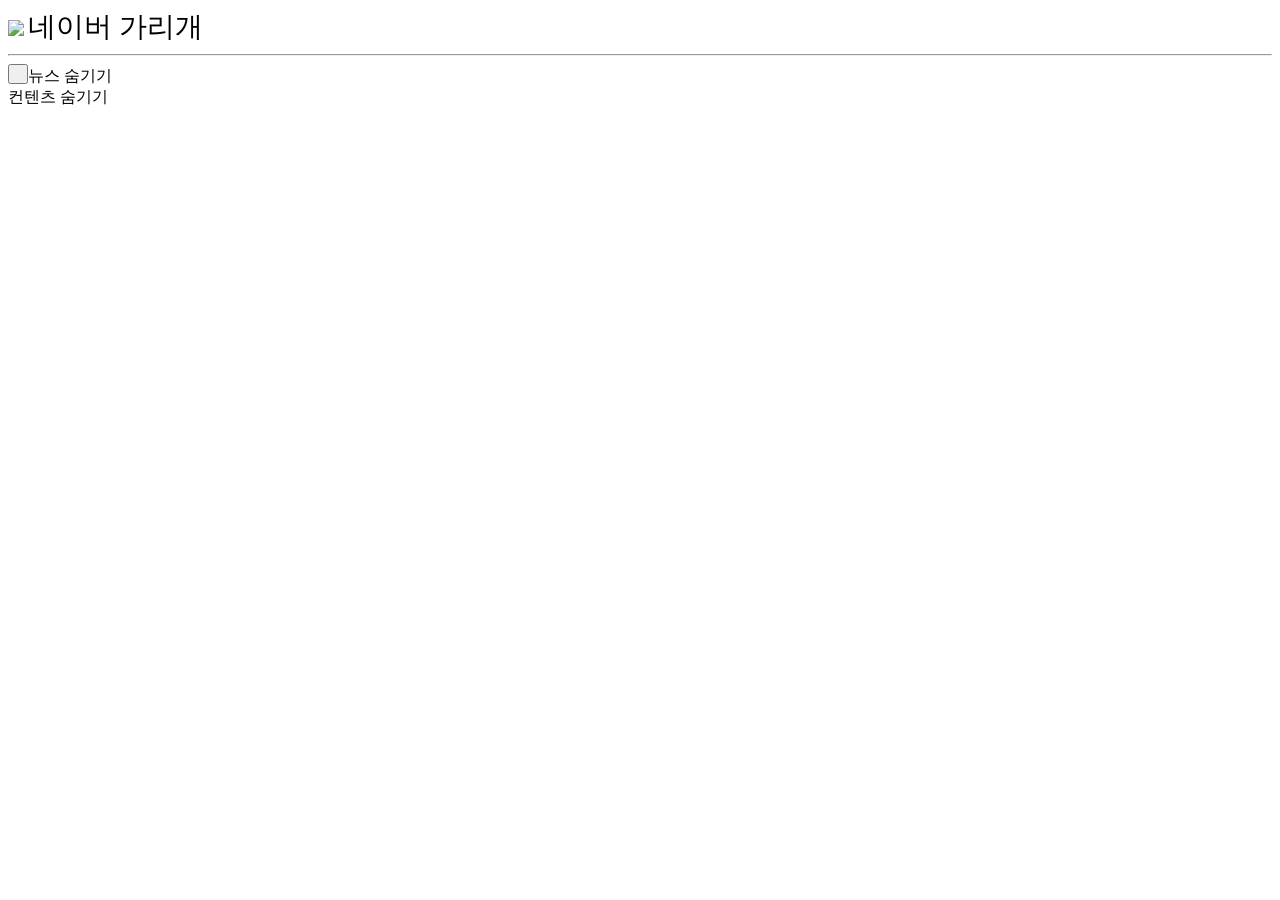
==== popup.html @ 6bcab4e3 "structure" ====
<!DOCTYPE html>
<html lang="en">
  <head>
    <meta charset="UTF-8" />
    <meta name="viewport" content="width=device-width, initial-scale=1.0" />
    <title>Document</title>
    <link rel="stylesheet" href="popup.css" />
  </head>
  <body>
    <header class="header">
      <img src="icon\naver.png" width="32px" />
      <span class="title">네이버 가리개</span>
    </header>
    <hr />
    <div id="hideControl">
      <section><button id="hideNews"></button>뉴스 숨기기</section>
      <section>컨텐츠 숨기기</section>
    </div>
    <script src="popup.js"></script>
    <script src="hideNews.js"></script>
  </body>
</html>
---- popup.css ----
.header {
  width: 250px;
}

.header .title {
  font-size: 28px;
}

#hideNews {
  width: 20px;
  height: 20px;
}
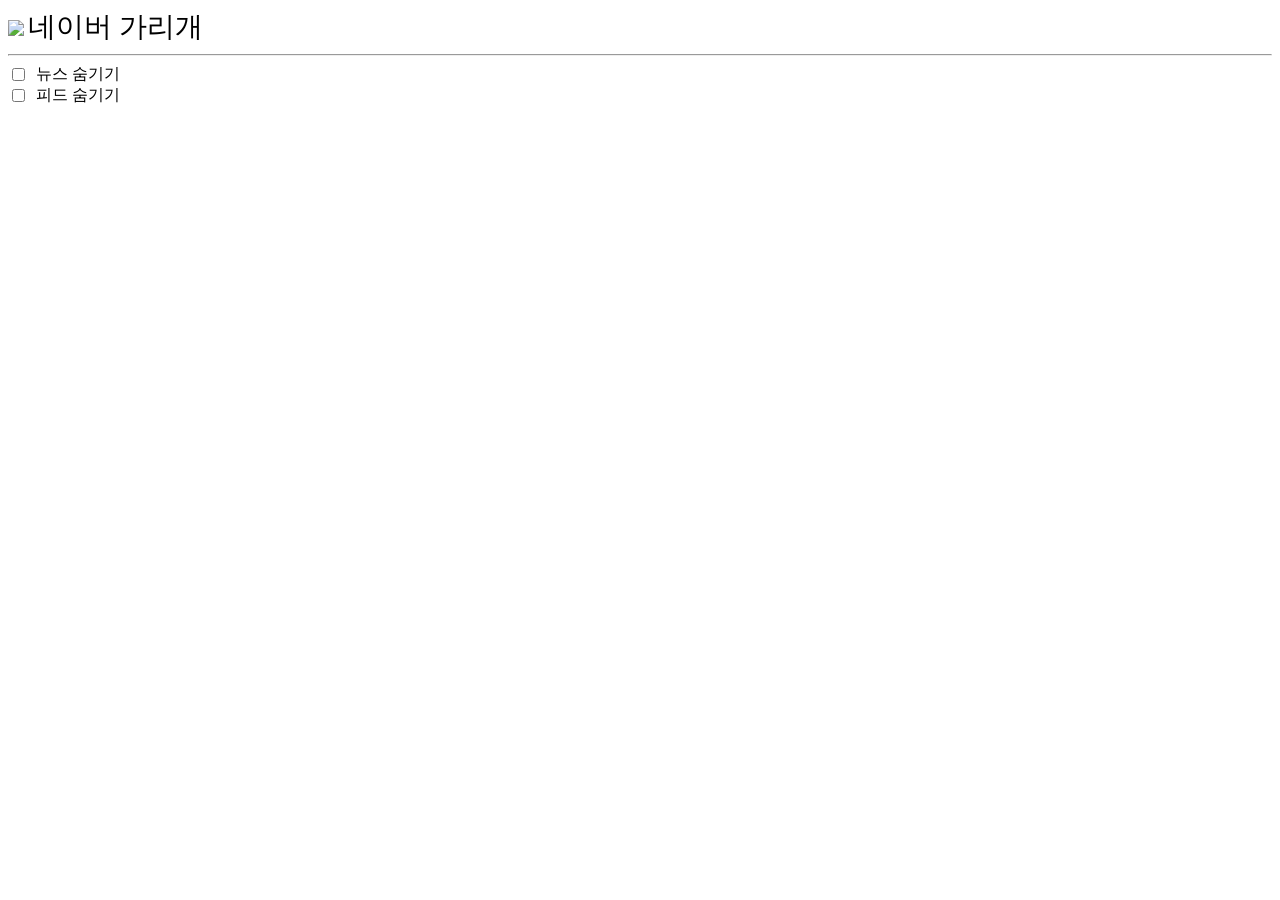
==== commit 05a93478: "기능" ====
--- a/popup.html
+++ b/popup.html
@@ -13,10 +13,16 @@
     </header>
     <hr />
     <div id="hideControl">
-      <section><button id="hideNews"></button>뉴스 숨기기</section>
-      <section>컨텐츠 숨기기</section>
+      <label id="hideNews">
+        <input type="checkbox" />
+        <span>뉴스 숨기기</span>
+      </label>
+      <br />
+      <label id="hideFeed">
+        <input type="checkbox" />
+        <span>피드 숨기기</span>
+      </label>
     </div>
     <script src="popup.js"></script>
-    <script src="hideNews.js"></script>
   </body>
 </html>
--- a/popup.css
+++ b/popup.css
@@ -7,6 +7,15 @@
 }
 
 #hideNews {
-  width: 20px;
-  height: 20px;
+  display: inline-flex;
+  align-items: center;
+  gap: 0.5rem;
+  cursor: pointer;
 }
+
+#hideFeed {
+  display: inline-flex;
+  align-items: center;
+  gap: 0.5rem;
+  cursor: pointer;
+}
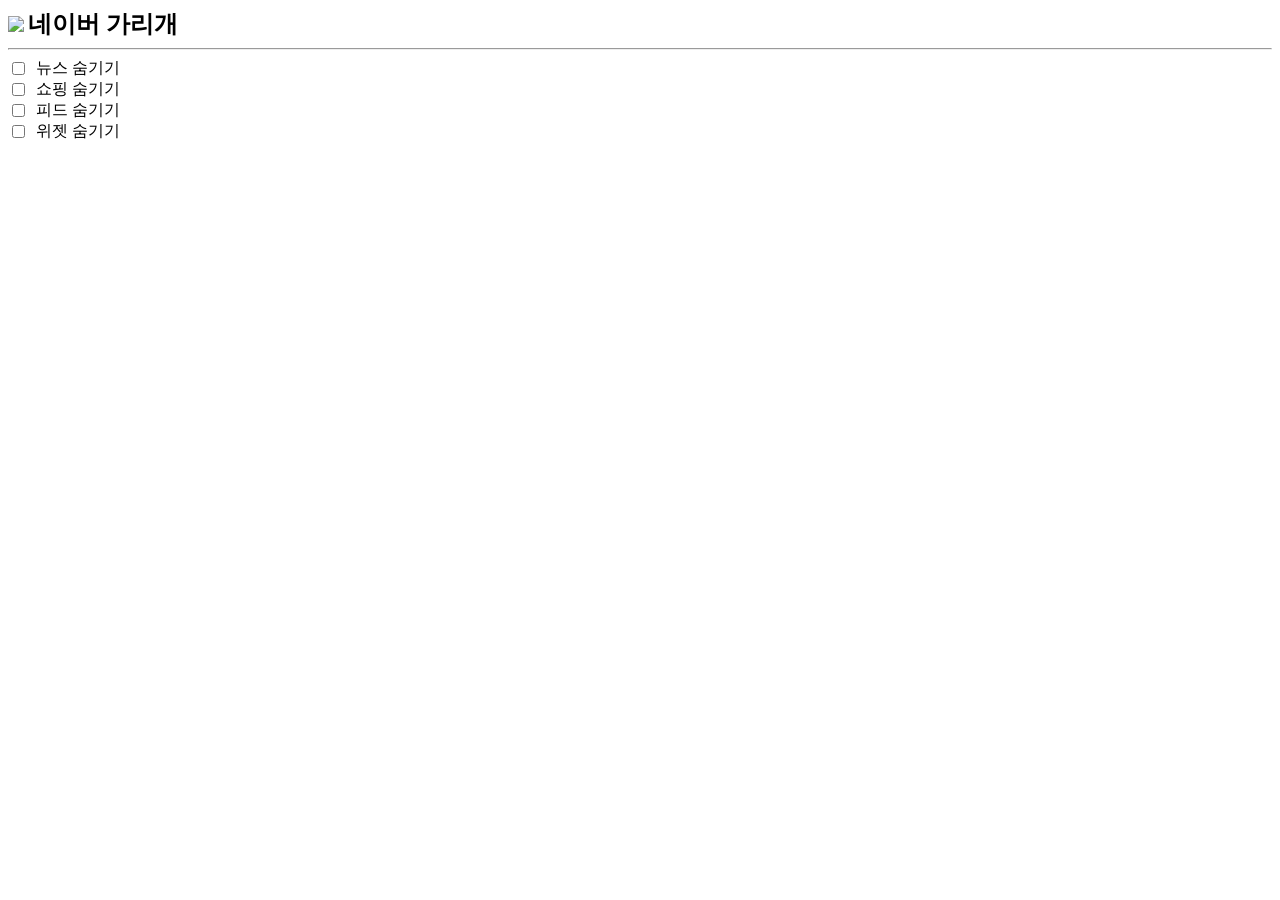
==== commit 9a851b0b: "기능정리" ====
--- a/popup.html
+++ b/popup.html
@@ -18,9 +18,20 @@
         <span>뉴스 숨기기</span>
       </label>
       <br />
+
+      <label id="hideShopping">
+        <input type="checkbox" />
+        <span>쇼핑 숨기기</span>
+      </label>
+      <br />
       <label id="hideFeed">
         <input type="checkbox" />
         <span>피드 숨기기</span>
+      </label>
+      <br />
+      <label id="hideWidget">
+        <input type="checkbox" />
+        <span>위젯 숨기기</span>
       </label>
     </div>
     <script src="popup.js"></script>
--- a/popup.css
+++ b/popup.css
@@ -3,7 +3,8 @@
 }
 
 .header .title {
-  font-size: 28px;
+  font-size: 24px;
+  font-weight: 700;
 }
 
 #hideNews {
@@ -11,6 +12,7 @@
   align-items: center;
   gap: 0.5rem;
   cursor: pointer;
+  font-size: 16px;
 }
 
 #hideFeed {
@@ -18,4 +20,21 @@
   align-items: center;
   gap: 0.5rem;
   cursor: pointer;
+  font-size: 16px;
 }
+
+#hideWidget {
+  display: inline-flex;
+  align-items: center;
+  gap: 0.5rem;
+  cursor: pointer;
+  font-size: 16px;
+}
+
+#hideShopping {
+  display: inline-flex;
+  align-items: center;
+  gap: 0.5rem;
+  cursor: pointer;
+  font-size: 16px;
+}
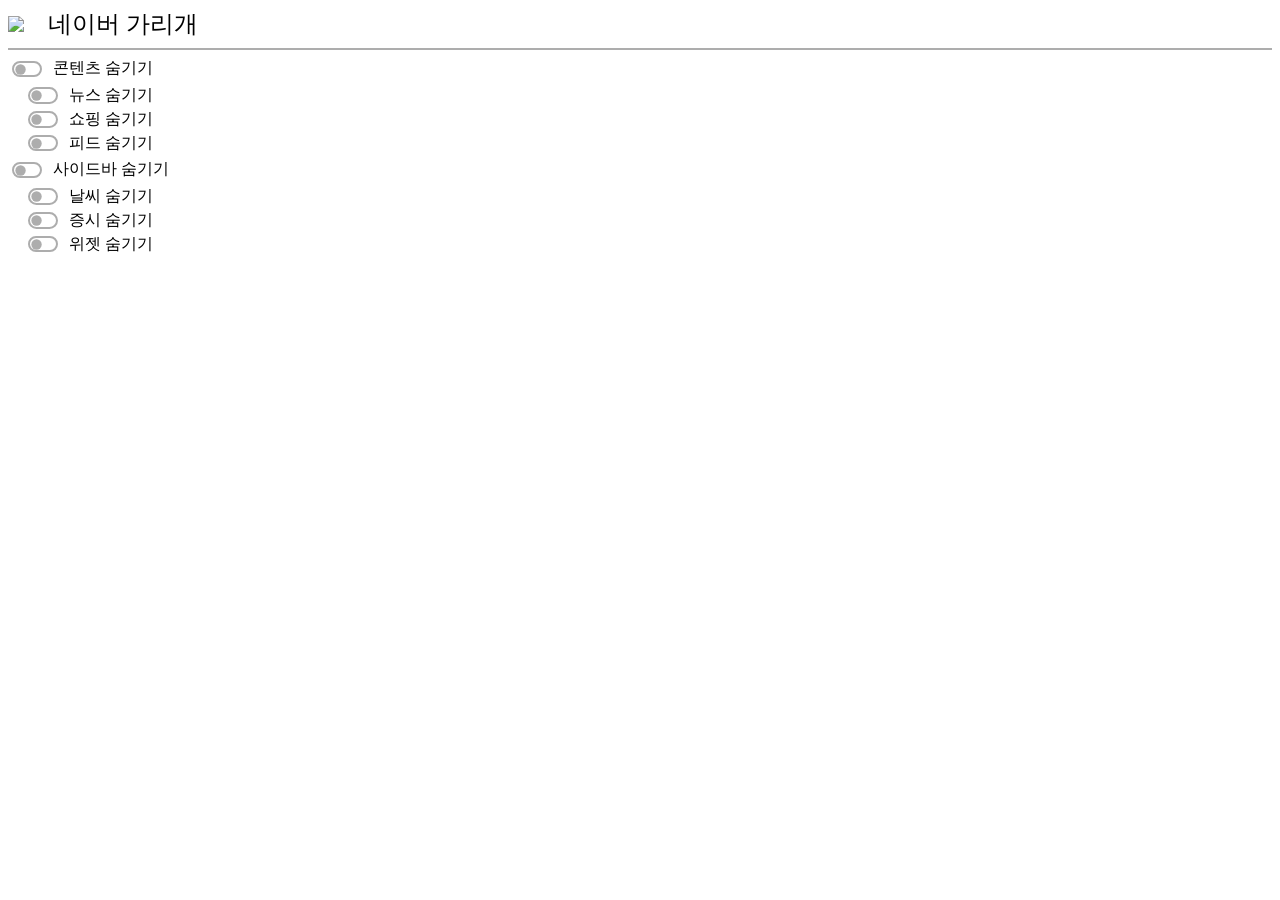
==== commit 1bb6478b: "title" ====
--- a/popup.html
+++ b/popup.html
@@ -13,26 +13,55 @@
     </header>
     <hr />
     <div id="hideControl">
-      <label id="hideNews">
+      <label id="hideContent">
         <input type="checkbox" />
-        <span>뉴스 숨기기</span>
+        <span>콘텐츠 숨기기</span>
       </label>
-      <br />
 
-      <label id="hideShopping">
+      <ul class="contentList">
+        <li>
+          <label id="hideNews">
+            <input type="checkbox" />
+            <span>뉴스 숨기기</span>
+          </label>
+        </li>
+        <li>
+          <label id="hideShopping">
+            <input type="checkbox" />
+            <span>쇼핑 숨기기</span>
+          </label>
+        </li>
+        <li>
+          <label id="hideFeed">
+            <input type="checkbox" />
+            <span>피드 숨기기</span>
+          </label>
+        </li>
+      </ul>
+      <label id="hideSidebar">
         <input type="checkbox" />
-        <span>쇼핑 숨기기</span>
+        <span>사이드바 숨기기</span>
       </label>
-      <br />
-      <label id="hideFeed">
-        <input type="checkbox" />
-        <span>피드 숨기기</span>
-      </label>
-      <br />
-      <label id="hideWidget">
-        <input type="checkbox" />
-        <span>위젯 숨기기</span>
-      </label>
+      <ul class="sidebarList">
+        <li>
+          <label id="hideWeather">
+            <input type="checkbox" />
+            <span>날씨 숨기기</span>
+          </label>
+        </li>
+        <li>
+          <label id="hideStock">
+            <input type="checkbox" />
+            <span>증시 숨기기</span>
+          </label>
+        </li>
+        <li>
+          <label id="hideWidget">
+            <input type="checkbox" />
+            <span>위젯 숨기기</span>
+          </label>
+        </li>
+      </ul>
     </div>
     <script src="popup.js"></script>
   </body>
--- a/popup.css
+++ b/popup.css
@@ -1,10 +1,126 @@
+@font-face {
+  font-family: "NanumGothicLight";
+  font-weight: 200;
+  src: url("../fonts/NanumGothicLight.otf") format("opentype");
+}
+
+@font-face {
+  font-family: "NanumGothic";
+  font-weight: 400;
+  src: url("../fonts/NanumGothic.otf") format("opentype");
+}
+
+@font-face {
+  font-family: "NanumGothicBold";
+  font-weight: 600;
+  src: url("../fonts/NanumGothicBold.otf") format("opentype");
+}
+
+@font-face {
+  font-family: "NanumGothicExtraBold";
+  font-weight: 800;
+  src: url("../fonts/NanumGothicExtraBold.otf") format("opentype");
+}
+
+[type="checkbox"] {
+  appearance: none;
+  position: relative;
+  border: max(2px, 0.1em) solid #adadad;
+  border-radius: 1.25em;
+  width: 2.25em;
+  height: 1.25em;
+}
+[type="checkbox"]::before {
+  content: "";
+  position: absolute;
+  left: 0;
+  width: 1em;
+  height: 1em;
+  border-radius: 50%;
+  transform: scale(0.8);
+  background-color: #adadad;
+  transition: left 250ms linear;
+}
+[type="checkbox"]:checked::before {
+  background-color: white;
+  left: 1em;
+}
+
+[type="checkbox"]:checked {
+  background-color: #2db400;
+  border-color: #2db400;
+}
+[type="checkbox"]:disabled {
+  border-color: lightgray;
+  opacity: 0.7;
+  cursor: not-allowed;
+}
+
+[type="checkbox"]:disabled:before {
+  background-color: lightgray;
+}
+
+[type="checkbox"]:disabled + span {
+  opacity: 0.7;
+  cursor: not-allowed;
+}
+[type="checkbox"]:focus-visible {
+  outline-offset: max(2px, 0.1em);
+  outline: max(2px, 0.1em) solid tomato;
+}
+[type="checkbox"]:enabled:hover {
+  box-shadow: 0 0 0 max(3px, 0.1em) lightgray;
+}
+
 .header {
   width: 250px;
+  display: inline-flex;
+  align-items: center;
+  gap: 0.5rem;
+  font-family: "NanumGothic";
+  font-weight: 400;
+  font-size: 24px;
 }
 
-.header .title {
-  font-size: 24px;
-  font-weight: 700;
+hr {
+  border: 0;
+  height: 0.1rem;
+  background-color: #adadad;
+}
+
+ul {
+  list-style: none;
+  padding-left: 1rem;
+  margin-top: 0.2rem;
+  margin-bottom: 0.2rem;
+}
+
+/*.contentList :before {
+  content: "";
+  width: 0.1rem;
+  height: calc(100% - 12rem);
+  background-color: #cccccc;
+  position: absolute;
+  left: 1rem;
+  top: 5.2rem;
+}
+.sidebarList :before {
+  content: "";
+  width: 0.1rem;
+  height: calc(100% - 12rem);
+  background-color: #cccccc;
+  position: absolute;
+  left: 1rem;
+  top: 11.5rem;
+}*/
+#hideContent {
+  display: inline-flex;
+  align-items: center;
+  gap: 0.5rem;
+  cursor: pointer;
+  font-family: "NanumGothic";
+  font-weight: 400;
+  font-size: 16px;
 }
 
 #hideNews {
@@ -12,6 +128,17 @@
   align-items: center;
   gap: 0.5rem;
   cursor: pointer;
+  font-family: "NanumGothicLight";
+  font-weight: 200;
+  font-size: 16px;
+}
+#hideShopping {
+  display: inline-flex;
+  align-items: center;
+  gap: 0.5rem;
+  cursor: pointer;
+  font-family: "NanumGothicLight";
+  font-weight: 200;
   font-size: 16px;
 }
 
@@ -20,21 +147,43 @@
   align-items: center;
   gap: 0.5rem;
   cursor: pointer;
+  font-family: "NanumGothicLight";
+  font-weight: 200;
   font-size: 16px;
 }
-
+#hideSidebar {
+  display: inline-flex;
+  align-items: center;
+  gap: 0.5rem;
+  cursor: pointer;
+  font-family: "NanumGothic";
+  font-weight: 400;
+  font-size: 16px;
+}
+#hideWeather {
+  display: inline-flex;
+  align-items: center;
+  gap: 0.5rem;
+  cursor: pointer;
+  font-family: "NanumGothicLight";
+  font-weight: 200;
+  font-size: 16px;
+}
+#hideStock {
+  display: inline-flex;
+  align-items: center;
+  gap: 0.5rem;
+  cursor: pointer;
+  font-family: "NanumGothicLight";
+  font-weight: 200;
+  font-size: 16px;
+}
 #hideWidget {
   display: inline-flex;
   align-items: center;
   gap: 0.5rem;
   cursor: pointer;
+  font-family: "NanumGothicLight";
+  font-weight: 200;
   font-size: 16px;
 }
-
-#hideShopping {
-  display: inline-flex;
-  align-items: center;
-  gap: 0.5rem;
-  cursor: pointer;
-  font-size: 16px;
-}
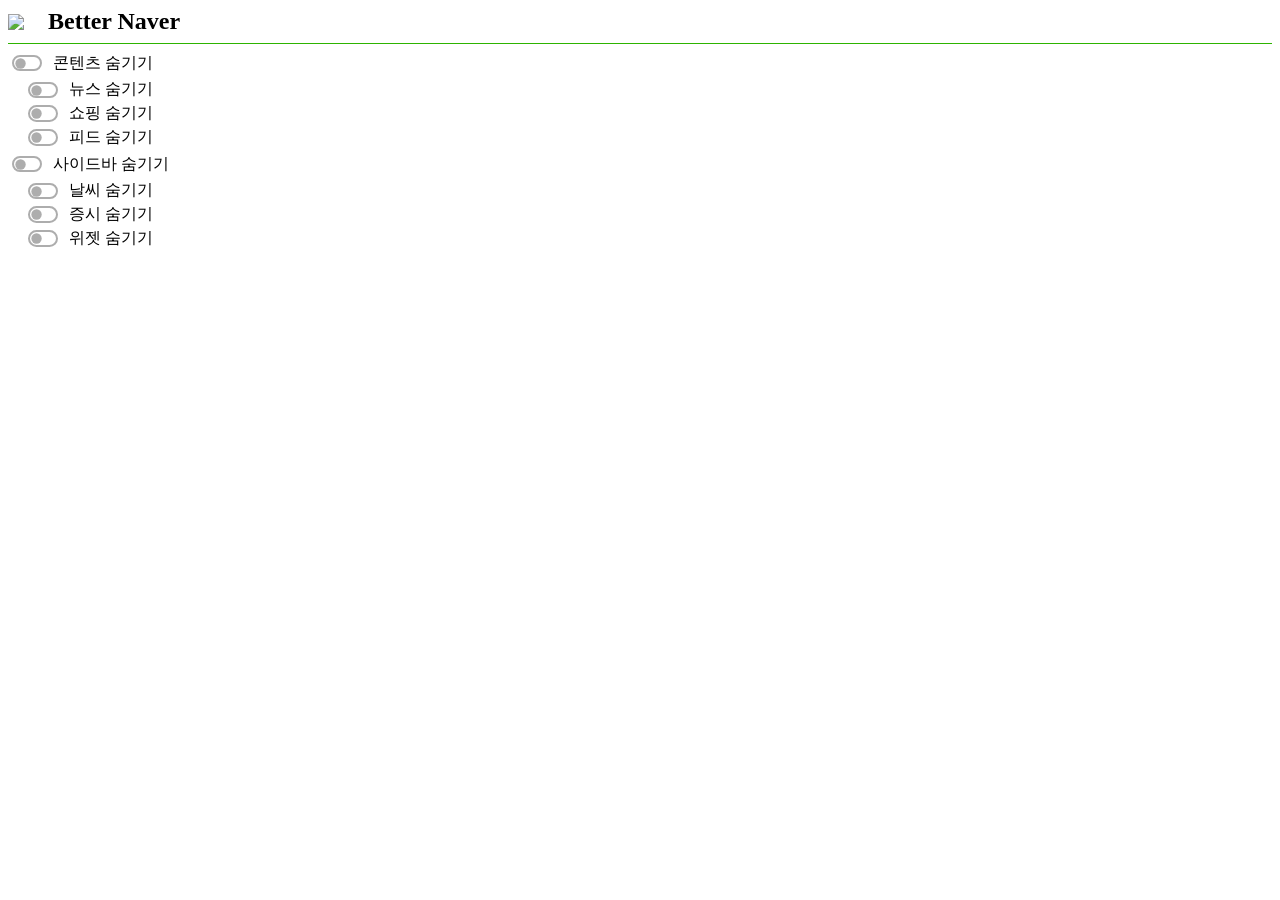
==== commit d49ab5f8: "이름변경" ====
--- a/popup.html
+++ b/popup.html
@@ -1,4 +1,4 @@
-<!DOCTYPE html>
+<!doctype html>
 <html lang="en">
   <head>
     <meta charset="UTF-8" />
@@ -9,7 +9,7 @@
   <body>
     <header class="header">
       <img src="icon\naver.png" width="32px" />
-      <span class="title">네이버 가리개</span>
+      <span class="title">Better Naver</span>
     </header>
     <hr />
     <div id="hideControl">
--- a/popup.css
+++ b/popup.css
@@ -78,14 +78,14 @@
   align-items: center;
   gap: 0.5rem;
   font-family: "NanumGothic";
-  font-weight: 400;
+  font-weight: 600;
   font-size: 24px;
 }
 
 hr {
   border: 0;
-  height: 0.1rem;
-  background-color: #adadad;
+  height: 0.05rem;
+  background-color: #2db400;
 }
 
 ul {
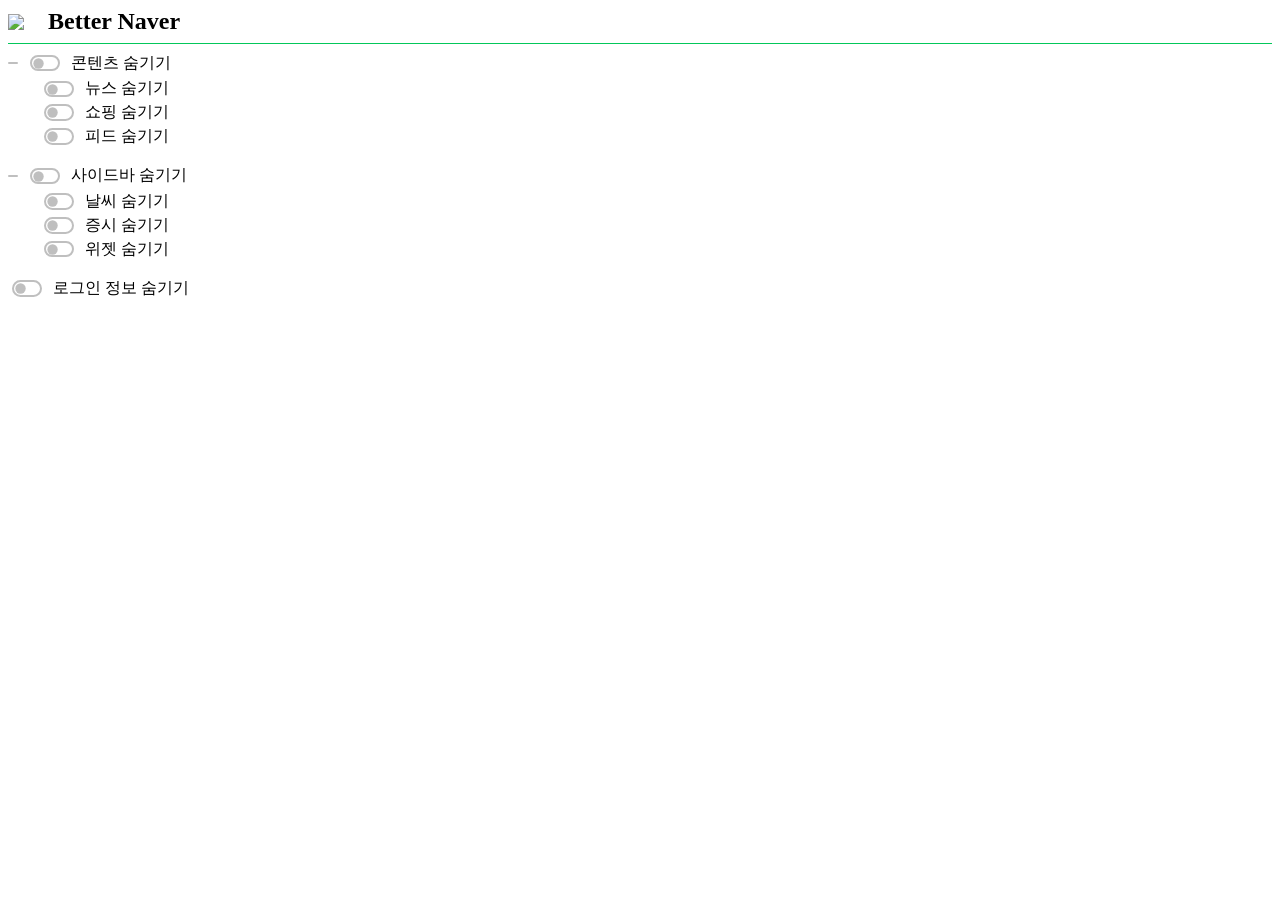
==== commit 7ef7a736: "function applied" ====
--- a/popup.html
+++ b/popup.html
@@ -12,56 +12,81 @@
       <span class="title">Better Naver</span>
     </header>
     <hr />
+
     <div id="hideControl">
-      <label id="hideContent">
+      <section class="tree-group" data-group="content">
+        <div class="tree-parent">
+          <button
+            class="tree-toggle"
+            type="button"
+            aria-expanded="true"
+          ></button>
+          <label id="hideContent" class="toggle-row toggle-row--parent">
+            <input type="checkbox" />
+            <span>콘텐츠 숨기기</span>
+          </label>
+        </div>
+        <ul class="contentList">
+          <li>
+            <label id="hideNews" class="toggle-row toggle-row--child">
+              <input type="checkbox" />
+              <span>뉴스 숨기기</span>
+            </label>
+          </li>
+          <li>
+            <label id="hideShopping" class="toggle-row toggle-row--child">
+              <input type="checkbox" />
+              <span>쇼핑 숨기기</span>
+            </label>
+          </li>
+          <li>
+            <label id="hideFeed" class="toggle-row toggle-row--child">
+              <input type="checkbox" />
+              <span>피드 숨기기</span>
+            </label>
+          </li>
+        </ul>
+      </section>
+
+      <section class="tree-group" data-group="sidebar">
+        <div class="tree-parent">
+          <button
+            class="tree-toggle"
+            type="button"
+            aria-expanded="true"
+          ></button>
+          <label id="hideSidebar" class="toggle-row toggle-row--parent">
+            <input type="checkbox" />
+            <span>사이드바 숨기기</span>
+          </label>
+        </div>
+        <ul class="sidebarList">
+          <li>
+            <label id="hideWeather" class="toggle-row toggle-row--child">
+              <input type="checkbox" />
+              <span>날씨 숨기기</span>
+            </label>
+          </li>
+          <li>
+            <label id="hideStock" class="toggle-row toggle-row--child">
+              <input type="checkbox" />
+              <span>증시 숨기기</span>
+            </label>
+          </li>
+          <li>
+            <label id="hideWidget" class="toggle-row toggle-row--child">
+              <input type="checkbox" />
+              <span>위젯 숨기기</span>
+            </label>
+          </li>
+        </ul>
+      </section>
+
+      <span class="tree-spacer"></span>
+      <label id="hideLogin" class="toggle-row toggle-row--parent">
         <input type="checkbox" />
-        <span>콘텐츠 숨기기</span>
+        <span>로그인 정보 숨기기</span>
       </label>
-
-      <ul class="contentList">
-        <li>
-          <label id="hideNews">
-            <input type="checkbox" />
-            <span>뉴스 숨기기</span>
-          </label>
-        </li>
-        <li>
-          <label id="hideShopping">
-            <input type="checkbox" />
-            <span>쇼핑 숨기기</span>
-          </label>
-        </li>
-        <li>
-          <label id="hideFeed">
-            <input type="checkbox" />
-            <span>피드 숨기기</span>
-          </label>
-        </li>
-      </ul>
-      <label id="hideSidebar">
-        <input type="checkbox" />
-        <span>사이드바 숨기기</span>
-      </label>
-      <ul class="sidebarList">
-        <li>
-          <label id="hideWeather">
-            <input type="checkbox" />
-            <span>날씨 숨기기</span>
-          </label>
-        </li>
-        <li>
-          <label id="hideStock">
-            <input type="checkbox" />
-            <span>증시 숨기기</span>
-          </label>
-        </li>
-        <li>
-          <label id="hideWidget">
-            <input type="checkbox" />
-            <span>위젯 숨기기</span>
-          </label>
-        </li>
-      </ul>
     </div>
     <script src="popup.js"></script>
   </body>
--- a/popup.css
+++ b/popup.css
@@ -21,12 +21,26 @@
   font-weight: 800;
   src: url("../fonts/NanumGothicExtraBold.otf") format("opentype");
 }
+.header {
+  width: 250px;
+  display: inline-flex;
+  align-items: center;
+  gap: 0.5rem;
+  font-family: "NanumGothic";
+  font-weight: 600;
+  font-size: 24px;
+}
+hr {
+  border: 0;
+  height: 0.05rem;
+  background-color: #03c75a;
+}
 
 [type="checkbox"] {
   appearance: none;
   position: relative;
-  border: max(2px, 0.1em) solid #adadad;
-  border-radius: 1.25em;
+  border: max(2px, 0.1em) solid #bfbfbf;
+  border-radius: 2em;
   width: 2.25em;
   height: 1.25em;
 }
@@ -38,7 +52,7 @@
   height: 1em;
   border-radius: 50%;
   transform: scale(0.8);
-  background-color: #adadad;
+  background-color: #bfbfbf;
   transition: left 250ms linear;
 }
 [type="checkbox"]:checked::before {
@@ -47,17 +61,17 @@
 }
 
 [type="checkbox"]:checked {
-  background-color: #2db400;
-  border-color: #2db400;
+  background-color: #03c75a;
+  border-color: #03c75a;
 }
 [type="checkbox"]:disabled {
-  border-color: lightgray;
+  border-color: #bfbfbf;
   opacity: 0.7;
   cursor: not-allowed;
 }
 
-[type="checkbox"]:disabled:before {
-  background-color: lightgray;
+[type="checkbox"]:disabled::before {
+  background-color: #bfbfbf;
 }
 
 [type="checkbox"]:disabled + span {
@@ -72,118 +86,66 @@
   box-shadow: 0 0 0 max(3px, 0.1em) lightgray;
 }
 
-.header {
-  width: 250px;
+.tree-parent {
   display: inline-flex;
   align-items: center;
   gap: 0.5rem;
-  font-family: "NanumGothic";
-  font-weight: 600;
-  font-size: 24px;
 }
 
-hr {
+.tree-toggle {
+  position: relative;
+  width: 10px;
+  height: 10px;
   border: 0;
-  height: 0.05rem;
-  background-color: #2db400;
+  padding: 0;
+  background: transparent;
+  cursor: pointer;
+}
+.tree-toggle::before,
+.tree-toggle::after {
+  content: "";
+  position: absolute;
+  left: 50%;
+  top: 50%;
+  width: 10px;
+  height: 2px;
+  background-color: #bfbfbf;
+  border-radius: 999px;
+  transform: translate(-50%, -50%);
+}
+.tree-toggle::after {
+  transform: translate(-50%, -50%) rotate(90deg);
+}
+
+.tree-toggle[aria-expanded="true"]::after {
+  display: none;
 }
 
 ul {
   list-style: none;
-  padding-left: 1rem;
-  margin-top: 0.2rem;
-  margin-bottom: 0.2rem;
 }
 
-/*.contentList :before {
-  content: "";
-  width: 0.1rem;
-  height: calc(100% - 12rem);
-  background-color: #cccccc;
-  position: absolute;
-  left: 1rem;
-  top: 5.2rem;
+.contentList,
+.sidebarList {
+  list-style: none;
+  padding-left: 2rem;
+  margin-top: 0.2rem;
 }
-.sidebarList :before {
-  content: "";
-  width: 0.1rem;
-  height: calc(100% - 12rem);
-  background-color: #cccccc;
-  position: absolute;
-  left: 1rem;
-  top: 11.5rem;
-}*/
-#hideContent {
+
+.toggle-row {
   display: inline-flex;
   align-items: center;
   gap: 0.5rem;
   cursor: pointer;
-  font-family: "NanumGothic";
-  font-weight: 400;
   font-size: 16px;
 }
 
-#hideNews {
-  display: inline-flex;
-  align-items: center;
-  gap: 0.5rem;
-  cursor: pointer;
+.toggle-row--parent {
+  font-family: "NanumGothic";
+  font-weight: 400;
+}
+
+.toggle-row--child {
   font-family: "NanumGothicLight";
   font-weight: 200;
-  font-size: 16px;
 }
-#hideShopping {
-  display: inline-flex;
-  align-items: center;
-  gap: 0.5rem;
-  cursor: pointer;
-  font-family: "NanumGothicLight";
-  font-weight: 200;
-  font-size: 16px;
-}
-
-#hideFeed {
-  display: inline-flex;
-  align-items: center;
-  gap: 0.5rem;
-  cursor: pointer;
-  font-family: "NanumGothicLight";
-  font-weight: 200;
-  font-size: 16px;
-}
-#hideSidebar {
-  display: inline-flex;
-  align-items: center;
-  gap: 0.5rem;
-  cursor: pointer;
-  font-family: "NanumGothic";
-  font-weight: 400;
-  font-size: 16px;
-}
-#hideWeather {
-  display: inline-flex;
-  align-items: center;
-  gap: 0.5rem;
-  cursor: pointer;
-  font-family: "NanumGothicLight";
-  font-weight: 200;
-  font-size: 16px;
-}
-#hideStock {
-  display: inline-flex;
-  align-items: center;
-  gap: 0.5rem;
-  cursor: pointer;
-  font-family: "NanumGothicLight";
-  font-weight: 200;
-  font-size: 16px;
-}
-#hideWidget {
-  display: inline-flex;
-  align-items: center;
-  gap: 0.5rem;
-  cursor: pointer;
-  font-family: "NanumGothicLight";
-  font-weight: 200;
-  font-size: 16px;
-}
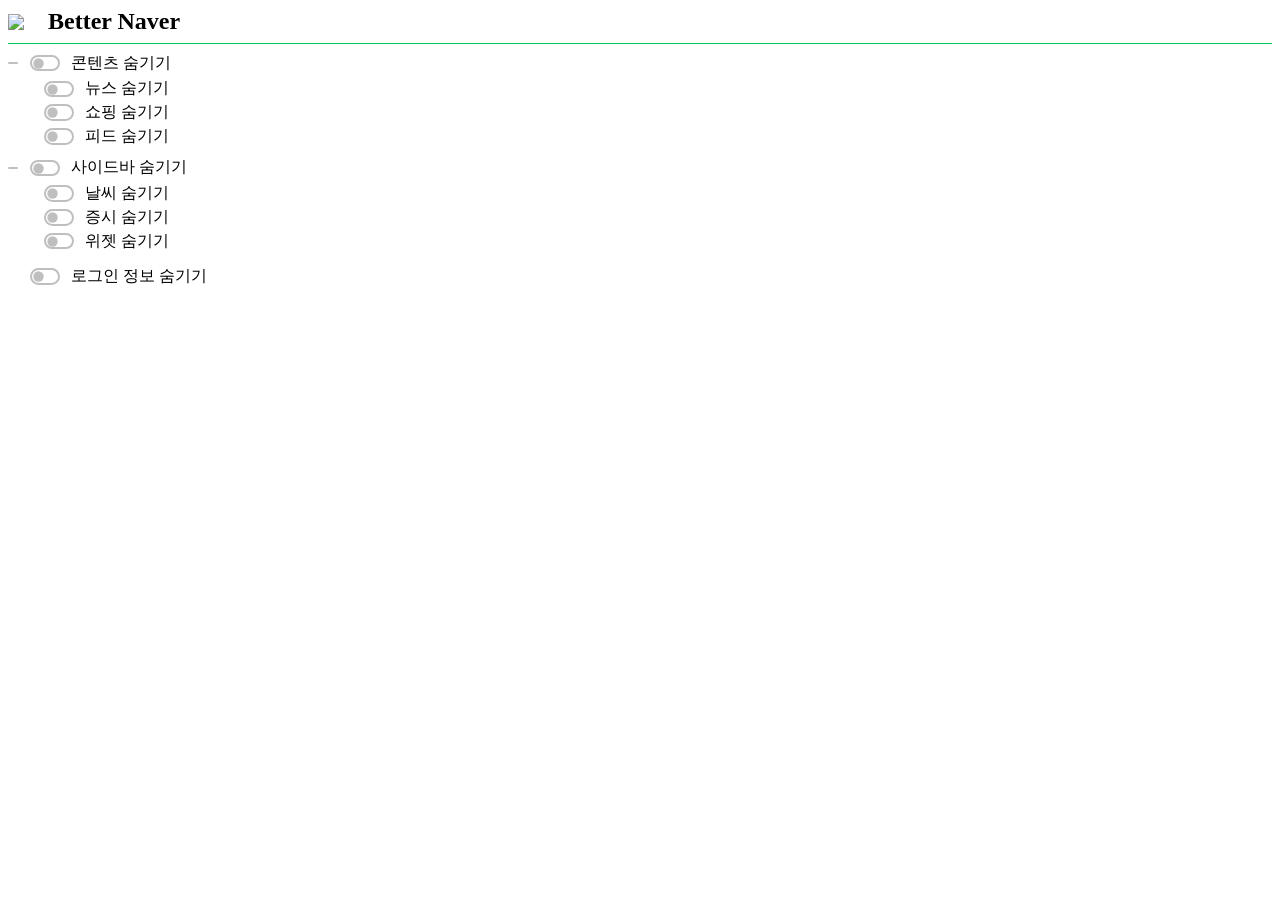
==== commit 3739fc96: "design organized" ====
--- a/popup.html
+++ b/popup.html
@@ -81,12 +81,13 @@
           </li>
         </ul>
       </section>
-
-      <span class="tree-spacer"></span>
-      <label id="hideLogin" class="toggle-row toggle-row--parent">
-        <input type="checkbox" />
-        <span>로그인 정보 숨기기</span>
-      </label>
+      <div class="indiv-parent">
+        <span class="tree-spacer"></span>
+        <label id="hideLogin" class="toggle-row toggle-row--parent">
+          <input type="checkbox" />
+          <span>로그인 정보 숨기기</span>
+        </label>
+      </div>
     </div>
     <script src="popup.js"></script>
   </body>
--- a/popup.css
+++ b/popup.css
@@ -47,6 +47,7 @@
 [type="checkbox"]::before {
   content: "";
   position: absolute;
+  top: 0;
   left: 0;
   width: 1em;
   height: 1em;
@@ -55,6 +56,7 @@
   background-color: #bfbfbf;
   transition: left 250ms linear;
 }
+
 [type="checkbox"]:checked::before {
   background-color: white;
   left: 1em;
@@ -83,7 +85,7 @@
   outline: max(2px, 0.1em) solid tomato;
 }
 [type="checkbox"]:enabled:hover {
-  box-shadow: 0 0 0 max(3px, 0.1em) lightgray;
+  box-shadow: 0 0 0 max(3px, 0.1em) #e9e9e9;
 }
 
 .tree-parent {
@@ -93,9 +95,6 @@
 }
 
 .tree-toggle {
-  position: relative;
-  width: 10px;
-  height: 10px;
   border: 0;
   padding: 0;
   background: transparent;
@@ -121,15 +120,24 @@
   display: none;
 }
 
-ul {
-  list-style: none;
+.indiv-parent {
+  display: inline-flex;
+  gap: 0.5rem;
+}
+
+.tree-toggle,
+.tree-spacer {
+  position: relative;
+  width: 10px;
+  height: 10px;
+  flex: 0 0 10px;
 }
 
 .contentList,
 .sidebarList {
   list-style: none;
   padding-left: 2rem;
-  margin-top: 0.2rem;
+  margin: 0.2rem 0 0.5rem;
 }
 
 .toggle-row {
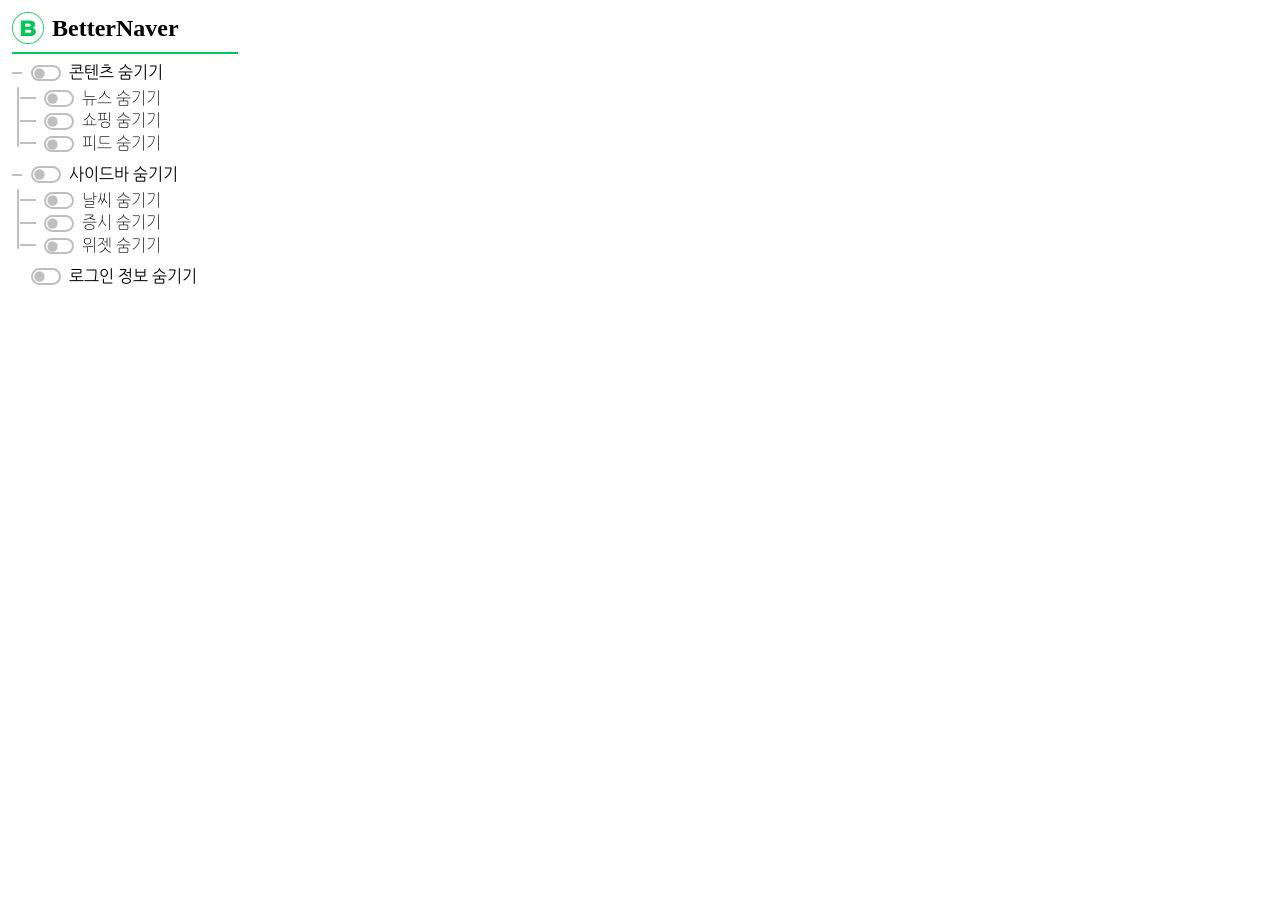
==== commit 2e81c6e2: "design" ====
--- a/popup.html
+++ b/popup.html
@@ -1,15 +1,15 @@
 <!doctype html>
-<html lang="en">
+<html lang="ko">
   <head>
     <meta charset="UTF-8" />
     <meta name="viewport" content="width=device-width, initial-scale=1.0" />
-    <title>Document</title>
+    <title>BetterNaver</title>
     <link rel="stylesheet" href="popup.css" />
   </head>
   <body>
     <header class="header">
-      <img src="icon\naver.png" width="32px" />
-      <span class="title">Better Naver</span>
+      <img src="icon/icon48.png" width="32" alt="" />
+      <span class="title">BetterNaver</span>
     </header>
     <hr />
 
@@ -20,6 +20,7 @@
             class="tree-toggle"
             type="button"
             aria-expanded="true"
+            aria-label="콘텐츠 목록 접기"
           ></button>
           <label id="hideContent" class="toggle-row toggle-row--parent">
             <input type="checkbox" />
@@ -54,6 +55,7 @@
             class="tree-toggle"
             type="button"
             aria-expanded="true"
+            aria-label="사이드바 목록 접기"
           ></button>
           <label id="hideSidebar" class="toggle-row toggle-row--parent">
             <input type="checkbox" />
--- a/popup.css
+++ b/popup.css
@@ -1,38 +1,57 @@
 @font-face {
-  font-family: "NanumGothicLight";
+  font-family: "NanumGothic";
   font-weight: 200;
-  src: url("../fonts/NanumGothicLight.otf") format("opentype");
+  src: url("./font/NanumGothicLight.otf") format("opentype");
 }
 
 @font-face {
   font-family: "NanumGothic";
   font-weight: 400;
-  src: url("../fonts/NanumGothic.otf") format("opentype");
-}
-
-@font-face {
-  font-family: "NanumGothicBold";
+  src: url("./font/NanumGothic.otf") format("opentype");
+}
+
+@font-face {
+  font-family: "NanumGothic";
   font-weight: 600;
-  src: url("../fonts/NanumGothicBold.otf") format("opentype");
-}
-
-@font-face {
-  font-family: "NanumGothicExtraBold";
+  src: url("./font/NanumGothicBold.otf") format("opentype");
+}
+
+@font-face {
+  font-family: "NanumGothic";
   font-weight: 800;
-  src: url("../fonts/NanumGothicExtraBold.otf") format("opentype");
+  src: url("./font/NanumGothicExtraBold.otf") format("opentype");
+}
+
+@font-face {
+  font-family: "Montserrat";
+  font-weight: 200;
+  src: url("./font/Montserrat-VariableFont_wght") format("opentype");
+}
+
+body {
+  width: 250px;
+  margin: 0;
+  padding: 12px;
+  font-family: "NanumGothic", sans-serif;
+  box-sizing: border-box;
+}
+
+*,
+*::before,
+*::after {
+  box-sizing: inherit;
 }
 .header {
-  width: 250px;
-  display: inline-flex;
+  display: flex;
   align-items: center;
   gap: 0.5rem;
-  font-family: "NanumGothic";
-  font-weight: 600;
+  font-family: "Montserrat";
+  font-weight: 800;
   font-size: 24px;
 }
 hr {
   border: 0;
-  height: 0.05rem;
+  height: 0.1rem;
   background-color: #03c75a;
 }
 
@@ -52,14 +71,14 @@
   width: 1em;
   height: 1em;
   border-radius: 50%;
-  transform: scale(0.8);
-  background-color: #bfbfbf;
-  transition: left 250ms linear;
+  transform: translateX(0) scale(0.8);
+  background-color: #bfbfbf;
+  transition: transform 250ms linear;
 }
 
 [type="checkbox"]:checked::before {
   background-color: white;
-  left: 1em;
+  transform: translateX(1em) scale(0.8);
 }
 
 [type="checkbox"]:checked {
@@ -86,12 +105,6 @@
 }
 [type="checkbox"]:enabled:hover {
   box-shadow: 0 0 0 max(3px, 0.1em) #e9e9e9;
-}
-
-.tree-parent {
-  display: inline-flex;
-  align-items: center;
-  gap: 0.5rem;
 }
 
 .tree-toggle {
@@ -114,15 +127,18 @@
 }
 .tree-toggle::after {
   transform: translate(-50%, -50%) rotate(90deg);
+  transition: transform 150ms linear;
 }
 
 .tree-toggle[aria-expanded="true"]::after {
-  display: none;
-}
-
-.indiv-parent {
-  display: inline-flex;
-  gap: 0.5rem;
+  transform: translate(-50%, -50%);
+}
+
+.indiv-parent,
+.tree-parent {
+  display: flex;
+  align-items: center;
+  gap: 0.3rem;
 }
 
 .tree-toggle,
@@ -135,25 +151,52 @@
 
 .contentList,
 .sidebarList {
+  position: relative;
   list-style: none;
-  padding-left: 2rem;
+  padding-left: 1.75rem;
   margin: 0.2rem 0 0.5rem;
 }
 
+.contentList::before,
+.sidebarList::before {
+  content: "";
+  position: absolute;
+  left: 5px;
+  top: 0rem;
+  bottom: 0.5rem;
+  width: 2px;
+  border-radius: 999px;
+  background-color: #bfbfbf;
+}
+
+.contentList li,
+.sidebarList li {
+  position: relative;
+}
+
+.contentList li::before,
+.sidebarList li::before {
+  content: "";
+  position: absolute;
+  left: -1.25rem;
+  top: 0.6rem;
+  width: 1rem;
+  height: 2px;
+  background-color: #bfbfbf;
+}
+
 .toggle-row {
-  display: inline-flex;
+  display: flex;
   align-items: center;
-  gap: 0.5rem;
+  gap: 0.3rem;
   cursor: pointer;
   font-size: 16px;
 }
 
 .toggle-row--parent {
-  font-family: "NanumGothic";
   font-weight: 400;
 }
 
 .toggle-row--child {
-  font-family: "NanumGothicLight";
   font-weight: 200;
 }
